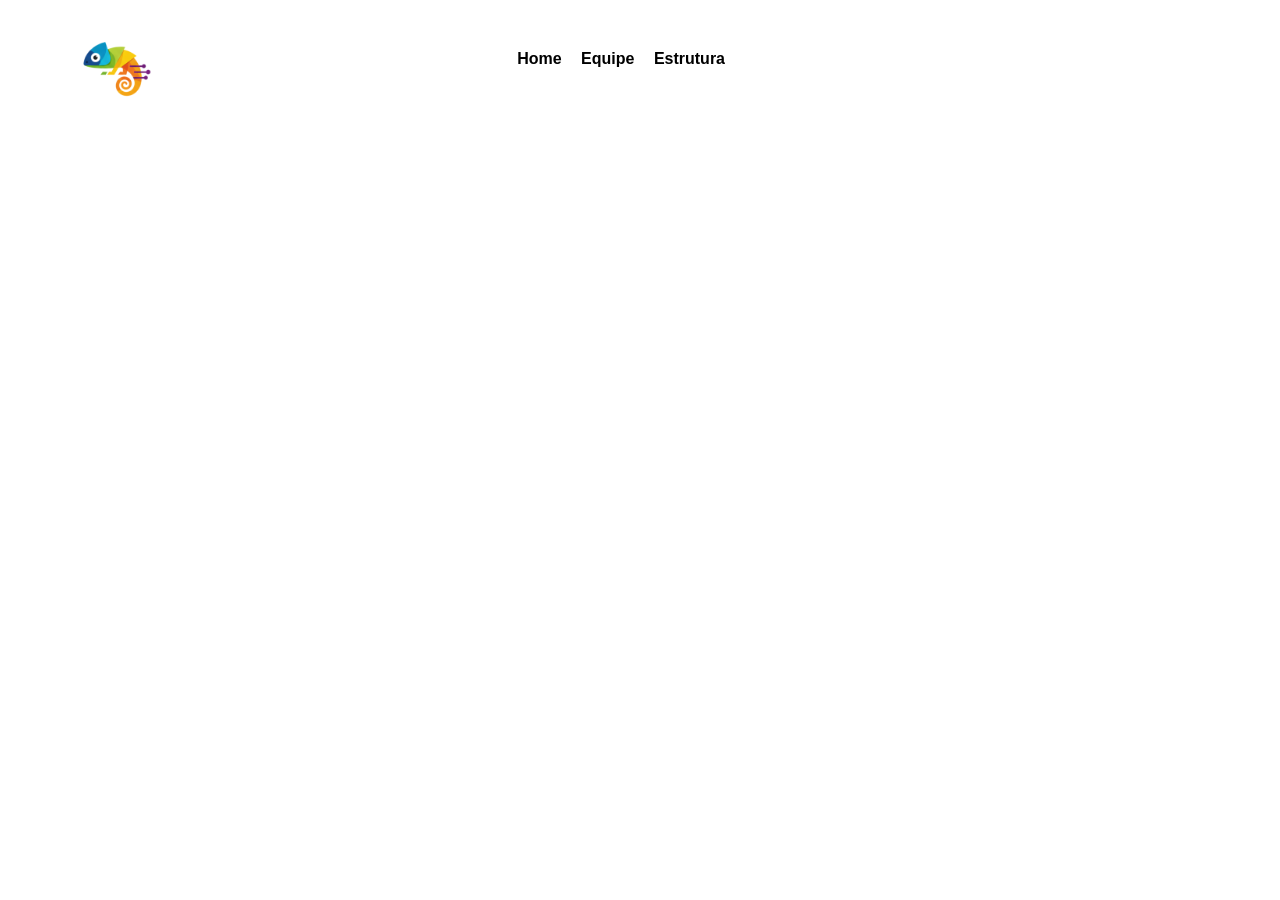
==== equipe.html @ 4228aab7 "Site" ====
<!DOCTYPE html>
<html lang="pt-br">
<head>
    <meta charset="UTF-8">
    <meta name="viewport" content="width=device-width, initial-scale=1.0">
    <title>Camaleão Multilíngue</title>
    <link rel="shortcut icon" type="imagex/png" href="./imagens/ICONEcamaleao.ico">
    <link href="./css/estilo.css" rel="stylesheet"/>
    <meta name="viewport" content="width=device-width, initial-scale.0, maximum-scale=1.0">
</head>
<body>  
    <header>
        <div class="center">
            <div><img src="./imagens/ICONEcamaleao.ico" alt="" width="100px"></div> <!---logo-->
            <div class="menu">
                <a href="/index.html">Home</a>
                <a href="/equipe.html">Equipe</a>
                <a href="/estrutura.html">Estrutura</a>
            </div>
        </div> <!--centro-->
    </header> 
</body>
</html>
---- css/estilo.css ----
*{
    margin: 0;
    padding: 0;
    box-sizing: border-box;
    font-family: Verdana, Geneva, Tahoma, sans-serif;
}


.center{
    display: flex;
    flex-wrap: wrap;
    max-width: 1200px;
    margin: 0 auto;
    padding: 0 2%;
}

header{
    padding: 20px 0;
}


.menu{
    padding-top: 30px;
    width: 50%;
    text-align: right;
}

.menu a{
    color: black;
    text-decoration: none;
    font-weight: bold;
    margin-right: 15px;
}
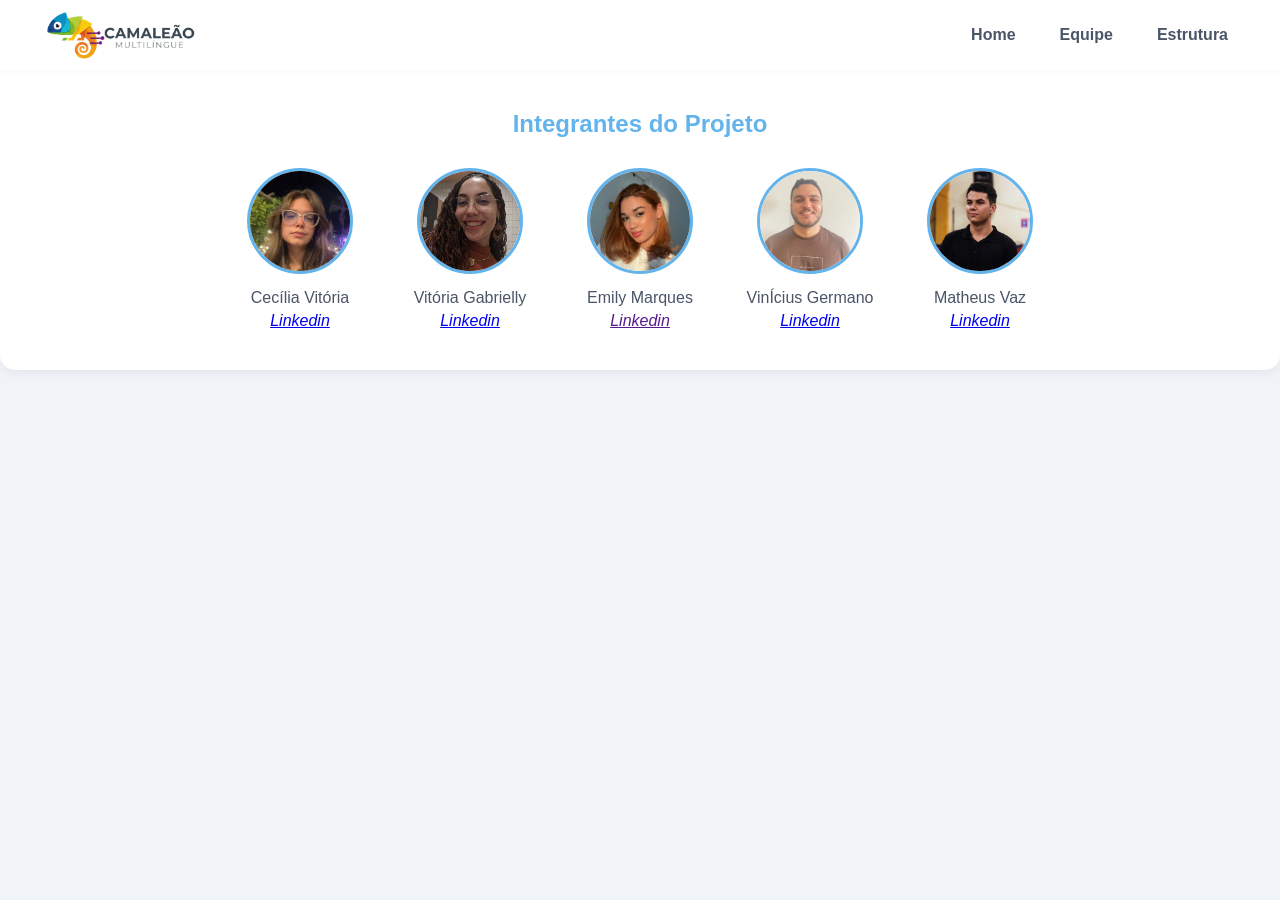
==== commit 97935102: "Add files via upload" ====
--- a/equipe.html
+++ b/equipe.html
@@ -3,21 +3,163 @@
 <head>
     <meta charset="UTF-8">
     <meta name="viewport" content="width=device-width, initial-scale=1.0">
-    <title>Camaleão Multilíngue</title>
-    <link rel="shortcut icon" type="imagex/png" href="./imagens/ICONEcamaleao.ico">
+    <title>Camaleão Multilíngue - Equipe</title>
+    <link rel="shortcut icon" href="./imagens/icone1.ico">
     <link href="./css/estilo.css" rel="stylesheet"/>
-    <meta name="viewport" content="width=device-width, initial-scale.0, maximum-scale=1.0">
+    <meta nome="keywords" content="Camaleão Multilíngue, Tradução Propaganda, Propaganda Traduzida, Propaganda Traduzida, Propaganda com tradução">
+    
+    <style>
+        .team-section {
+            background-color: var(--card-bg);
+            padding: 40px;
+            border-radius: 15px;
+            box-shadow: 0 4px 10px rgba(0,0,0,0.05);
+            width: center;
+            text-align: center;
+            margin-top: 50px; 
+            
+            
+        }
+
+        .team-section h2 {
+            color: var(--accent-color);
+            margin-bottom: 30px;
+            font-weight: 600;
+        }
+
+        .member-name {
+            
+            font-weight: normal; 
+            margin-top: 0;       
+            font-size: 1rem;     
+            color: var(--text-color);
+            text-align: center;
+            margin-bottom: 5px;
+        }
+
+        /* --- Container dos Integrantes --- */
+        .members-container {
+            display: flex;
+            justify-content: center;
+            gap: 30px;
+        }
+
+        .member-card {
+            display: flex;
+            flex-direction: column;
+            align-items: center;
+            width: 140px;
+        }
+
+        /* --- A Bolinha (Foto) --- */
+        .photo-circle {
+            width: 100px;
+            height: 100px;
+            border-radius: 50%;
+            background-color: #e2e8f0;
+            border: 3px solid var(--accent-color);
+            overflow: hidden;
+            margin-bottom: 15px;
+            transition: transform 0.3s ease;
+            cursor: pointer;
+        }
+
+        .photo-circle:hover {
+            transform: scale(1.05);
+        }
+
+        .photo-circle img {
+            width: 100%;
+            height: 100%;
+            object-fit: cover;
+        }
+
+        /* --- Inputs de Nome --- */
+        .name {
+            width: 100%;
+            padding: 8px;
+            border: 1px solid var(--border-color);
+            border-radius: 6px;
+            text-align: center;
+            font-size: 0.9rem;
+            color: var(--text-color);
+            outline: none;
+            background-color: #fafbfc;
+            transition: border-color 0.3s;
+        }
+
+        /* Responsividade para celular */
+        @media (max-width: 600px) {
+            .main-header {
+                flex-direction: column;
+                padding: 15px;
+                gap: 15px;
+            }
+        }
+    </style>
 </head>
-<body>  
-    <header>
-        <div class="center">
-            <div><img src="./imagens/ICONEcamaleao.ico" alt="" width="100px"></div> <!---logo-->
-            <div class="menu">
-                <a href="/index.html">Home</a>
-                <a href="/equipe.html">Equipe</a>
-                <a href="/estrutura.html">Estrutura</a>
+
+<body>
+
+    <header class="main-header">
+        <div class="logo-container">
+            <img src="./imagens/logolateral2.png" alt="Logo Camaleão Multilíngue">
+        </div>
+        
+        <nav class="nav-menu">
+            <a href="/index.html">Home</a>
+            <a href="/equipe.html">Equipe</a>
+            <a href="/estrutura.html">Estrutura</a>
+        </nav>
+    </header>
+
+    <div class="team-section">
+        <h2>Integrantes do Projeto</h2>
+
+        <div class="members-container">
+            
+            <div class="member-card">
+                <div class="photo-circle">
+                    <img src="./imagens/cecilia.jpg" alt="Foto Cecilia">
+                </div>
+                <h3 class="member-name">Cecília Vitória</h3>
+                <a href="https://www.linkedin.com/in/cecília-lopes3107"><i class="descricao">Linkedin</i></a>
             </div>
-        </div> <!--centro-->
-    </header> 
+
+            <div class="member-card">
+                <div class="photo-circle">
+                    <img src="./imagens/vitoria.jpg" alt="Foto Vitória">
+                </div>
+                <h3 class="member-name">Vitória Gabrielly</h3>
+                <a href="www.linkedin.com/in/vitória-gabrielly-gomes-da-silva"><i class="descricao">Linkedin</i></a>
+            </div>
+
+            <div class="member-card">
+                <div class="photo-circle">
+                    <img src="./imagens/emily.jpg" alt="Foto Emily">
+                </div>
+                <h3 class="member-name">Emily Marques</h3>
+                <a href=""><i class="descricao">Linkedin</i></a>
+            </div>
+
+            <div class="member-card">
+                <div class="photo-circle">
+                    <img src="./imagens/vinicius.jpg" alt="Foto Membro 4">
+                </div>
+                <h3 class="member-name">VinÍcius Germano</h3>
+                <a href="www.linkedin.com/in/vinicius-g-germano"><i class="descricao">Linkedin</i></a>
+            </div>
+
+            <div class="member-card">
+                <div class="photo-circle">
+                    <img src="./imagens/matheus.jpg" alt="Foto Membro 5">
+                </div>
+                <h3 class="member-name">Matheus Vaz</h3>
+                <a href="https://www.linkedin.com/in/matheus-vaz-777858379"><i class="descricao">Linkedin</i></a>
+            </div>
+
+        </div>
+    </div>
+
 </body>
 </html>
--- a/css/estilo.css
+++ b/css/estilo.css
@@ -1,33 +1,73 @@
-*{
-    margin: 0;
-    padding: 0;
-    box-sizing: border-box;
-    font-family: Verdana, Geneva, Tahoma, sans-serif;
+        /* --- Configurações de Cores e Fonte --- */
+        :root {
+            --bg-color: #f0f4f8;
+            --card-bg: #ffffff;
+            --accent-color: #63b3ed;
+            --accent-hover: #3182ce;
+            --text-color: #4a5568;
+            --border-color: #e2e8f0;
+        }
+
+        body {
+            font-family: 'Segoe UI', Tahoma, Geneva, Verdana, sans-serif;
+            background-color: var(--bg-color);
+            margin: 0;
+            padding: 0;
+            display: flex;
+            flex-direction: column; 
+            align-items: right;   
+            min-height: 100vh;
+        }
+
+        
+        .main-header {
+            width: 100%;
+            background-color: var(--card-bg);
+            box-shadow: 0 2px 4px rgba(88, 140, 218, 0.05); 
+            padding: 10px 40px;
+            box-sizing: border-box; 
+            display: flex;
+            justify-content: space-between; 
+            align-items: center;
+            position: fixed; 
+            top: 0;
+            z-index: 1000;
+        }
+
+        .logo-container img {
+            height: 50px; 
+            width: auto;
+            display: block;
+        }
+
+        .nav-menu {
+            display: flex;
+            gap: 20px; 
+        }
+
+        .nav-menu a {
+            text-decoration: none;
+            color: var(--text-color);
+            font-weight: 600;
+            font-size: 1rem;
+            padding: 8px 12px;
+            border-radius: 5px;
+            transition: color 0.3s, background-color 0.3s;
+        }
+
+#botaoDownload {
+    display: flex;
+    justify-content: center;
+    padding: 12px 20px;
+    background-color: #007bff;
+    color: white;
+    text-decoration: none;
+    border-radius: 8px;
+    font-weight: 600;
+    transition: 0.3s;
+}
+#botaoDownload:hover {
+    background-color: #0056c7;
+    transition: scale(1.05);
 }
 
-
-.center{
-    display: flex;
-    flex-wrap: wrap;
-    max-width: 1200px;
-    margin: 0 auto;
-    padding: 0 2%;
-}
-
-header{
-    padding: 20px 0;
-}
-
-
-.menu{
-    padding-top: 30px;
-    width: 50%;
-    text-align: right;
-}
-
-.menu a{
-    color: black;
-    text-decoration: none;
-    font-weight: bold;
-    margin-right: 15px;
-}
